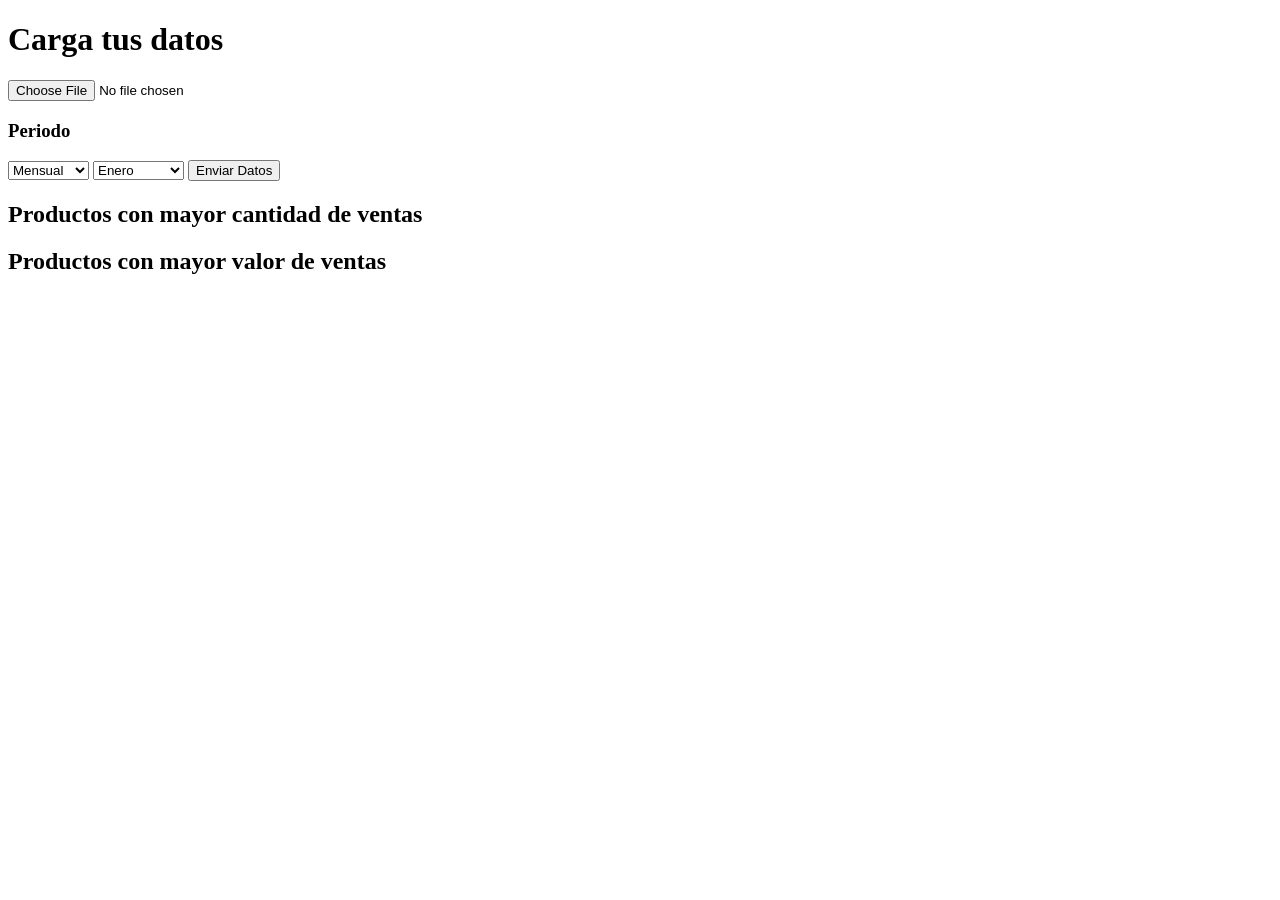
==== Venta/index.html @ 6f9e2150 "api" ====
<!DOCTYPE html>
<html lang="es">

<head>
    <meta charset="UTF-8">
    <meta name="viewport" content="width=device-width, initial-scale=1.0">
    <title>Análisis de Ventas vista Móvil</title>
</head>

<body>
    <h1>Carga tus datos</h1>
    <!--form-1-->
    <form id="form-1">
        <input id="btn-cargar-datos" type="file">
        <h3>Periodo</h3>
        <select name="selector-periodo" id="selector-periodo">
            <option value="mes" selected>Mensual</option>
            <option value="trimestre">Trimestral</option>
            <option value="anio">Anual</option>
        </select>
        <select name="selector-tiempo" id="selector-tiempo">
            <option value="1">Enero</option>
            <option value="2">Febrero</option>
            <option value="3">Marzo</option>
            <option value="4">Abril</option>
            <option value="5">Mayo</option>
            <option value="6">Junio</option>
            <option value="7">Julio</option>
            <option value="8">Agosto</option>
            <option value="9">Septiembre</option>
            <option value="10">Octubre</option>
            <option value="11">Noviembre</option>
            <option value="12">Diciembre</option>
        </select>
        <button id="btn-enviar-datos">Enviar Datos</button>
    </form>

    <section>
        <h2>Productos con mayor cantidad de ventas</h2>
        <div id="productos-cantidad"></div>
        <h2>Productos con mayor valor de ventas</h2>
        <div id="productos-valor"></div>
    </section>




    <template id="template-mes">
        <option value="1">Enero</option>
        <option value="2">Febrero</option>
        <option value="3">Marzo</option>
        <option value="4">Abril</option>
        <option value="5">Mayo</option>
        <option value="6">Junio</option>
        <option value="7">Julio</option>
        <option value="8">Agosto</option>
        <option value="9">Septiembre</option>
        <option value="10">Octubre</option>
        <option value="11">Noviembre</option>
        <option value="12">Diciembre</option>
    </template>

    <template id="template-trimestre">
        <option value="1">Primer Trimestre</option>
        <option value="2">Segundo Trimesre</option>
        <option value="3">Tercer Trimestre</option>
    </template>

    <template id="template-anual">
        <option value="1">Anual</option>
    </template>
    <script src="script/api_ventas.js" type="module"></script>
</body>

</html>
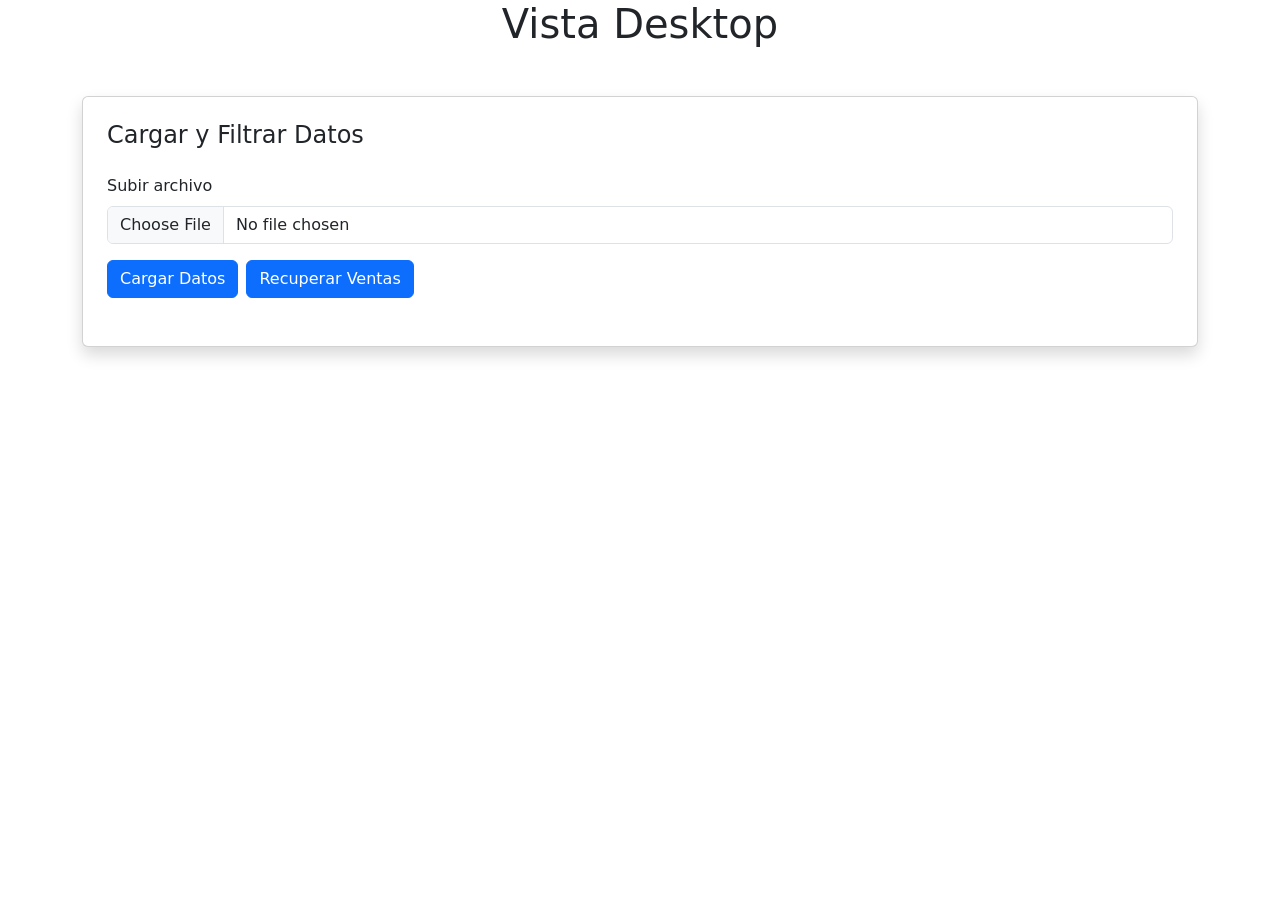
==== commit f74a6c4d: "terminado-falta-probar" ====
--- a/Venta/index.html
+++ b/Venta/index.html
@@ -4,72 +4,66 @@
 <head>
     <meta charset="UTF-8">
     <meta name="viewport" content="width=device-width, initial-scale=1.0">
-    <title>Análisis de Ventas vista Móvil</title>
+    <title>Análisis de Ventas vista Desktop</title>
+    <link href="https://cdn.jsdelivr.net/npm/bootstrap@5.3.2/dist/css/bootstrap.min.css" rel="stylesheet">
 </head>
 
 <body>
-    <h1>Carga tus datos</h1>
+    <h1 style="text-align: center;">Vista Desktop</h1>
     <!--form-1-->
-    <form id="form-1">
-        <input id="btn-cargar-datos" type="file">
-        <h3>Periodo</h3>
-        <select name="selector-periodo" id="selector-periodo">
-            <option value="mes" selected>Mensual</option>
-            <option value="trimestre">Trimestral</option>
-            <option value="anio">Anual</option>
-        </select>
-        <select name="selector-tiempo" id="selector-tiempo">
-            <option value="1">Enero</option>
-            <option value="2">Febrero</option>
-            <option value="3">Marzo</option>
-            <option value="4">Abril</option>
-            <option value="5">Mayo</option>
-            <option value="6">Junio</option>
-            <option value="7">Julio</option>
-            <option value="8">Agosto</option>
-            <option value="9">Septiembre</option>
-            <option value="10">Octubre</option>
-            <option value="11">Noviembre</option>
-            <option value="12">Diciembre</option>
-        </select>
-        <button id="btn-enviar-datos">Enviar Datos</button>
-    </form>
+    <div class="container mt-5">
+        <div class="card shadow p-4">
+            <h4 class="mb-4">Cargar y Filtrar Datos</h4>
 
-    <section>
-        <h2>Productos con mayor cantidad de ventas</h2>
-        <div id="productos-cantidad"></div>
-        <h2>Productos con mayor valor de ventas</h2>
-        <div id="productos-valor"></div>
-    </section>
+            <!-- File input -->
+            <div class="mb-3">
+                <label for="btn-cargar-datos" class="form-label">Subir archivo</label>
+                <input id="btn-cargar-datos" type="file" class="form-control">
+            </div>
+            <!-- Botón -->
+            <div class="d-flex gap-2">
+                <button id="btn-cargar-datos" class="btn btn-primary">
+                    Cargar Datos
+                </button>
+                <button id="btn-recuperar-ventas" class="btn btn-primary">
+                    Recuperar Ventas
+                </button>
+            </div>
 
+            <!-- RECUPERAR REGISTROS DINÁMICAMENTE -->
+            <div id="cargar-registros" class="d-flex flex-wrap gap-3 mt-4">
 
+            </div>
+        </div>
+    </div>
 
+    <template id="template-registro">
+        <div class="card shadow p-3" style="width: 18rem;">
+            <div class="card-body">
+                <h5 class="card-title"><span class="card-producto"></span></h5>
+                <p class="card-text">
+                    Categoría: <span class="card-categoria"></span><br>
+                    Cliente: <span class="card-cliente"></span><br>
+                    Precio unitario: <span class="card-precio"></span><br>
+                    Cantidad: <span class="card-cantidad"></span><br>
+                    Valor de venta: <span class="card-valor"></span><br>
+                    Fecha de compra: <span class="card-fecha"></span>
+                </p>
+            </div>
+        </div>
+    </template>
+    <script>
+        function esDispositivoMovil() {
+            const porTamano = window.innerWidth <= 768;
+            const porUserAgent = /Android|iPhone|iPad|iPod|Opera Mini|IEMobile|WPDesktop/i.test(navigator.userAgent);
+            return porTamano && porUserAgent;
+        }
 
-    <template id="template-mes">
-        <option value="1">Enero</option>
-        <option value="2">Febrero</option>
-        <option value="3">Marzo</option>
-        <option value="4">Abril</option>
-        <option value="5">Mayo</option>
-        <option value="6">Junio</option>
-        <option value="7">Julio</option>
-        <option value="8">Agosto</option>
-        <option value="9">Septiembre</option>
-        <option value="10">Octubre</option>
-        <option value="11">Noviembre</option>
-        <option value="12">Diciembre</option>
-    </template>
-
-    <template id="template-trimestre">
-        <option value="1">Primer Trimestre</option>
-        <option value="2">Segundo Trimesre</option>
-        <option value="3">Tercer Trimestre</option>
-    </template>
-
-    <template id="template-anual">
-        <option value="1">Anual</option>
-    </template>
-    <script src="script/api_ventas.js" type="module"></script>
+        if (esDispositivoMovil()) {
+            window.location.replace("movil.html");
+        }
+    </script>
+    <script src="script/recuperar_registros.js"></script>
 </body>
 
 </html>
